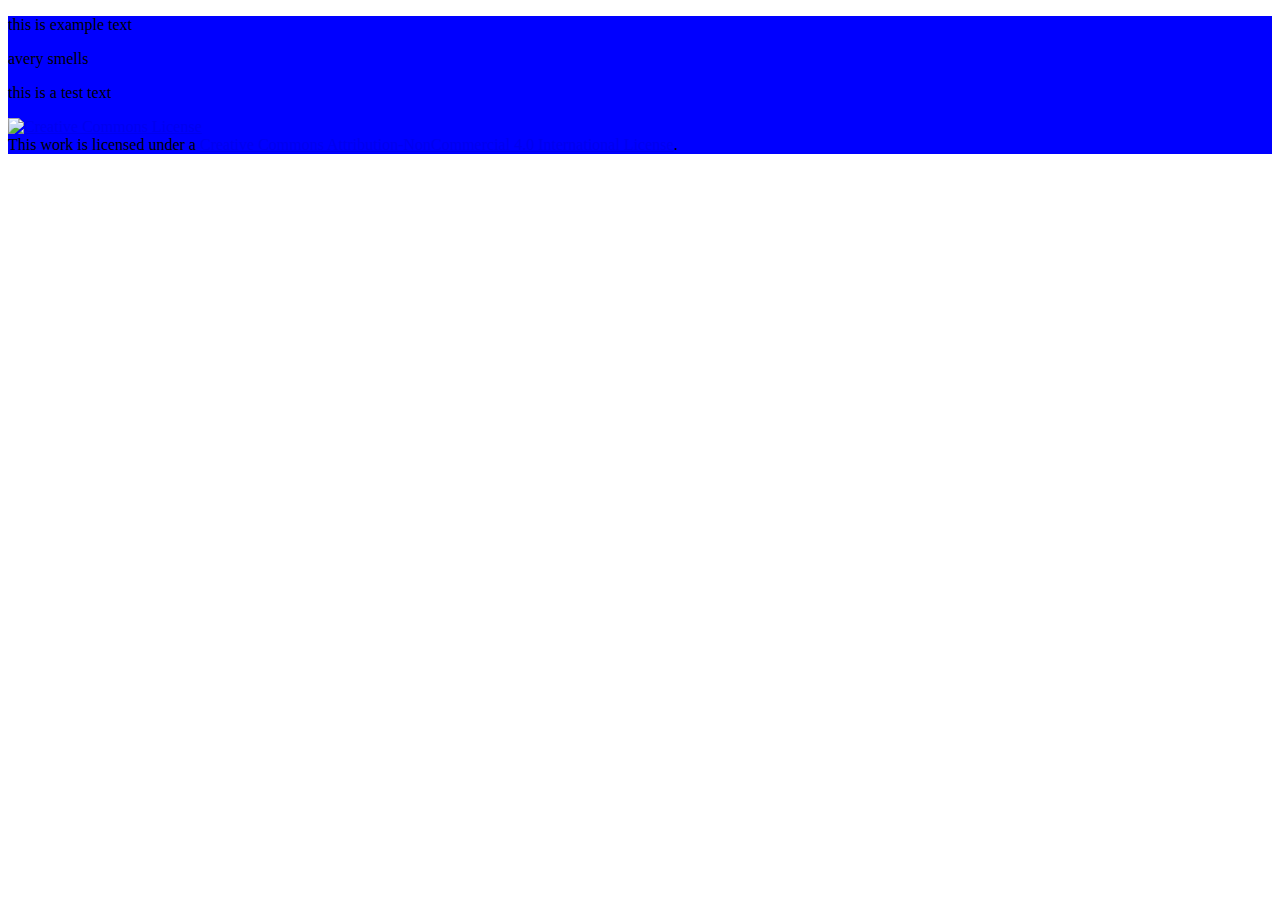
==== index.html @ 3a6cf0a6 "Update index.html" ====
<!DOCTYPE html>
<html>
<head>
	<link rel="stylesheet" type="text/css" href="style.css">
	<title>Avery Mei Skillin</title>
</head>
<body>
	<header>
		<p> this is example text </p>
		<p>avery smells</p>
		<p> this is a test text</p>
		<a rel="license" href="http://creativecommons.org/licenses/by-nc/4.0/"><img alt="Creative Commons License" style="border-width:0" src="https://i.creativecommons.org/l/by-nc/4.0/88x31.png" /></a><br />This work is licensed under a <a rel="license" href="http://creativecommons.org/licenses/by-nc/4.0/">Creative Commons Attribution-NonCommercial 4.0 International License</a>.
	</header>

</body>
</html>
---- style.css ----
:root{
	--main-bg-color: blue;
}

body{
}
header{
	background-color: var(--main-bg-color);
}
.ex{
	background-color: var(--main-bg-color);
}
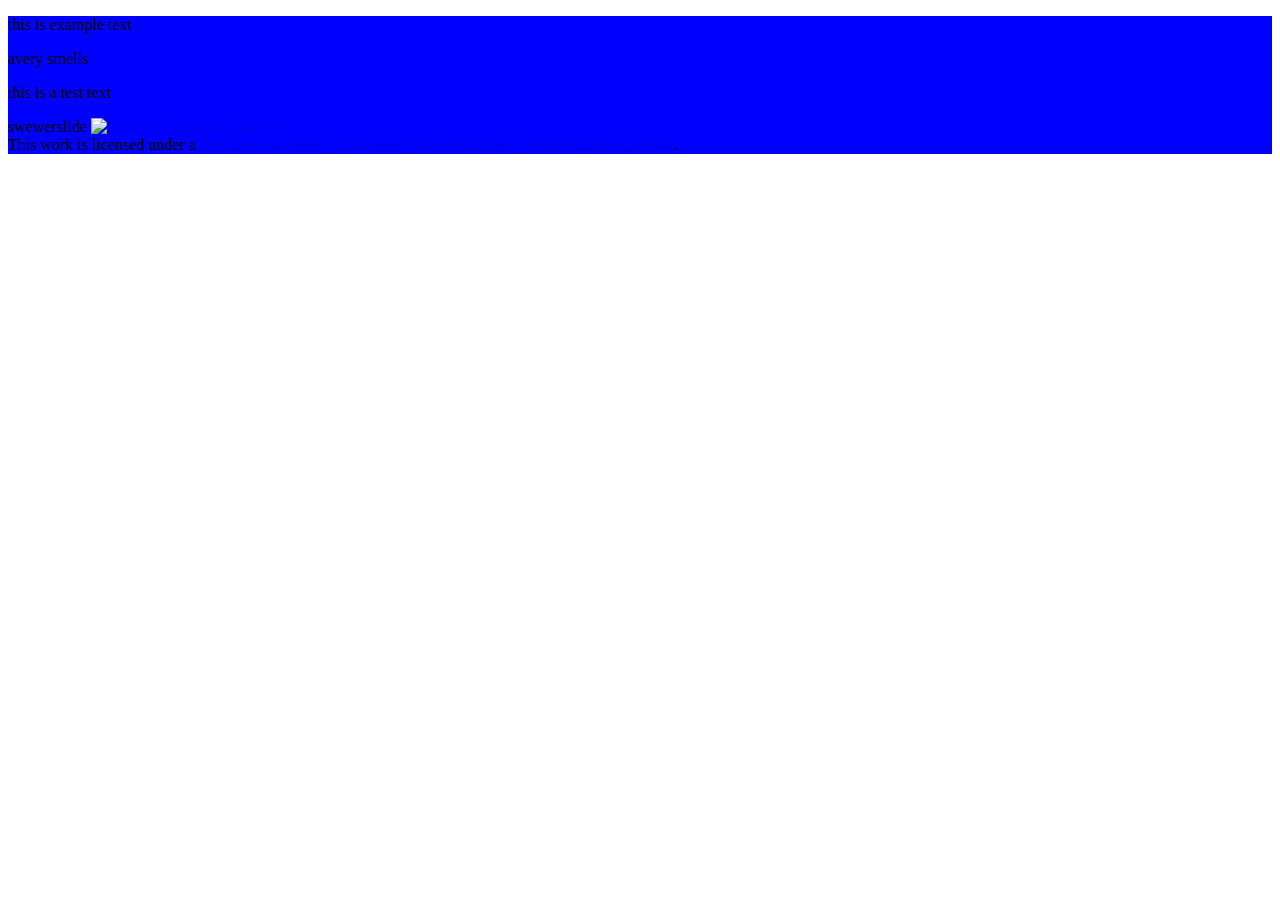
==== commit 71a1774d: "Update index.html" ====
--- a/index.html
+++ b/index.html
@@ -9,6 +9,8 @@
 		<p> this is example text </p>
 		<p>avery smells</p>
 		<p> this is a test text</p>
+		<p> swewerslide
+
 		<a rel="license" href="http://creativecommons.org/licenses/by-nc/4.0/"><img alt="Creative Commons License" style="border-width:0" src="https://i.creativecommons.org/l/by-nc/4.0/88x31.png" /></a><br />This work is licensed under a <a rel="license" href="http://creativecommons.org/licenses/by-nc/4.0/">Creative Commons Attribution-NonCommercial 4.0 International License</a>.
 	</header>
 
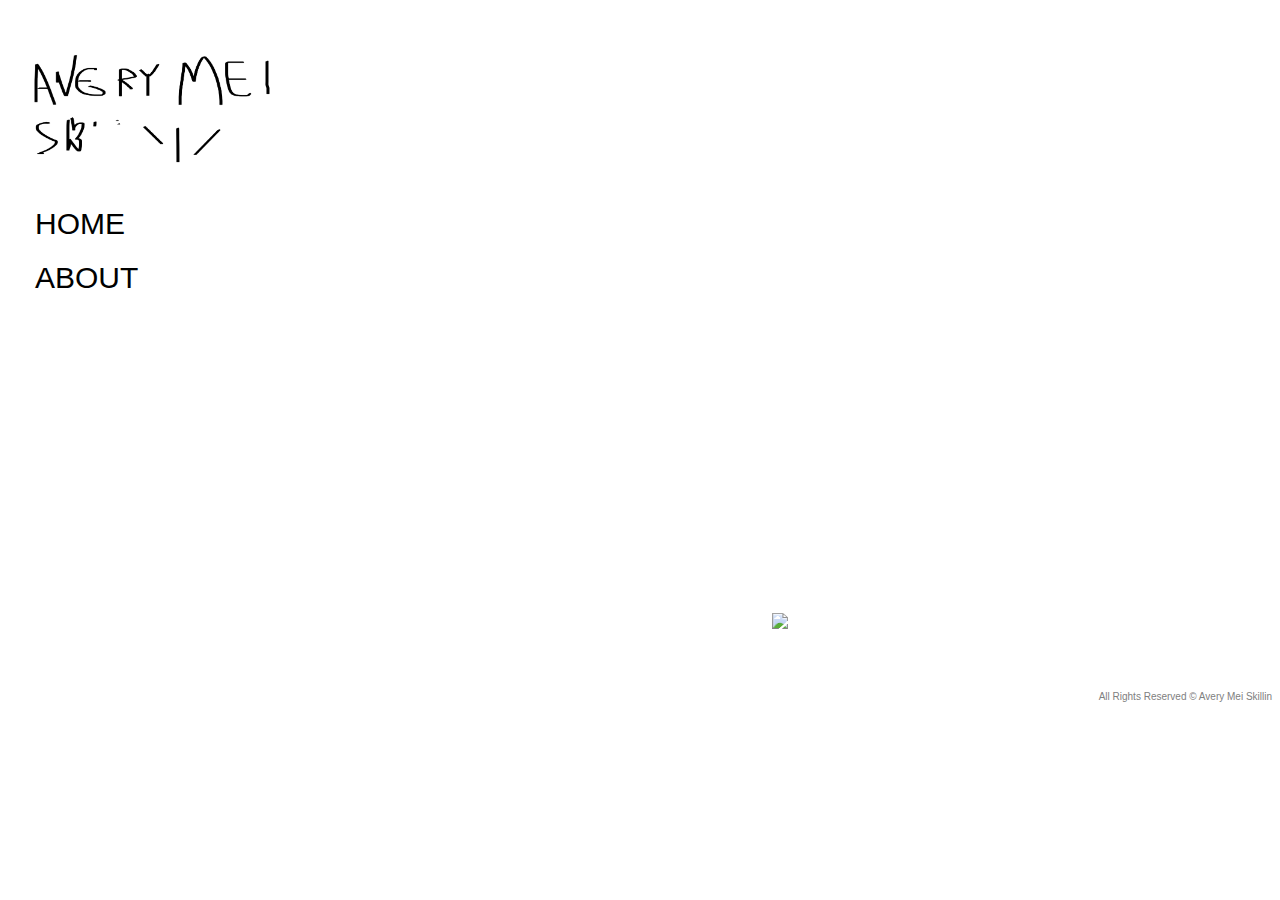
==== commit 1664c9c6: "body" ====
--- a/index.html
+++ b/index.html
@@ -6,13 +6,24 @@
 </head>
 <body>
 	<header>
-		<p> this is example text </p>
-		<p>avery smells</p>
-		<p> this is a test text</p>
-		<p> swewerslide
-
-		<a rel="license" href="http://creativecommons.org/licenses/by-nc/4.0/"><img alt="Creative Commons License" style="border-width:0" src="https://i.creativecommons.org/l/by-nc/4.0/88x31.png" /></a><br />This work is licensed under a <a rel="license" href="http://creativecommons.org/licenses/by-nc/4.0/">Creative Commons Attribution-NonCommercial 4.0 International License</a>.
+		<div class="menu">
+			<img class="headerImage" src="img/name.png">
+			<div class="menuLinks">
+				<div class="dropdownLink"><a href="index.html"> HOME</a></div>
+				<div class="dropdownLink"><a href="about.html"> ABOUT</a></div>
+			</div>
+		</div>
 	</header>
-
+<!-- this is the main section-->
+	<section>
+		<div class="pageContent">
+			<div class="contentFlex">
+				<div style="padding:56.25% 0 0 0;position:relative;"><iframe src="https://player.vimeo.com/video/409525218" style="position:absolute;top:0;left:0;width:100%;height:100%;" frameborder="0" allow="autoplay; fullscreen" allowfullscreen></iframe></div><script src="https://player.vimeo.com/api/player.js"></script>
+			<!-- add an arrow link here maybe? to new <section> with just the images -->
+				<img class="contentImage" src="img/boyeating.jpg">
+			</div>
+		</div>
+	</section>
+<p class="copyright">All Rights Reserved © Avery Mei Skillin</p>
 </body>
 </html>--- a/style.css
+++ b/style.css
@@ -1,12 +1,72 @@
-:root{
-	--main-bg-color: blue;
+html{
+	position: relative;
+    font-size: 62.5%;
+    width: 100%;
+    height: 100%;
+    margin: 0px;
+    padding: 0px;
+    overflow-x: hidden;
+    font-family: arial;
+}
+body{
+	margin-top:3rem;
+	margin-left:2.5rem;
+}
+header{
+}
+section{
+	background-color: white;
+	width: 74vw;
+	margin-left: 22vw;
+
+}
+.menu{
+	background-color: white;
+	height: 90vh;
+	width: 20vw;
+	text-align: center;
+	padding-top: 2rem;
+	position: fixed;
+}
+.menuLinks{
+	padding-top: 2rem;
+	font-size: 3rem;
+	text-decoration: none;
+	text-align: left;
+}
+.dropdownLink{
+	padding: 1rem;
+	text-decoration: none;
+}
+/*you need to put text dec on all anchors in html5*/
+a:hover, a:visited, a:link, a:active
+{
+    text-decoration: none;
+    color: black;
+}
+.pageContent{
+	text-align: center;
 }
 
-body{
+
+
+.copyright{ /*All Rights Reserved*/
+	color: gray;
+	font-size: 10px;
+	text-align: right;
 }
-header{
-	background-color: var(--main-bg-color);
+/*image control, name it something less bad*/
+.headVideo{
+	width: 100%;
+	height: auto;
 }
-.ex{
-	background-color: var(--main-bg-color);
+
+.headerImage{ /*this is the name image*/
+	max-width: 100%;
+	height: auto;
+}
+.contentImage{
+	padding: 5rem;
+	height: auto;
+	width: 60vw;
 }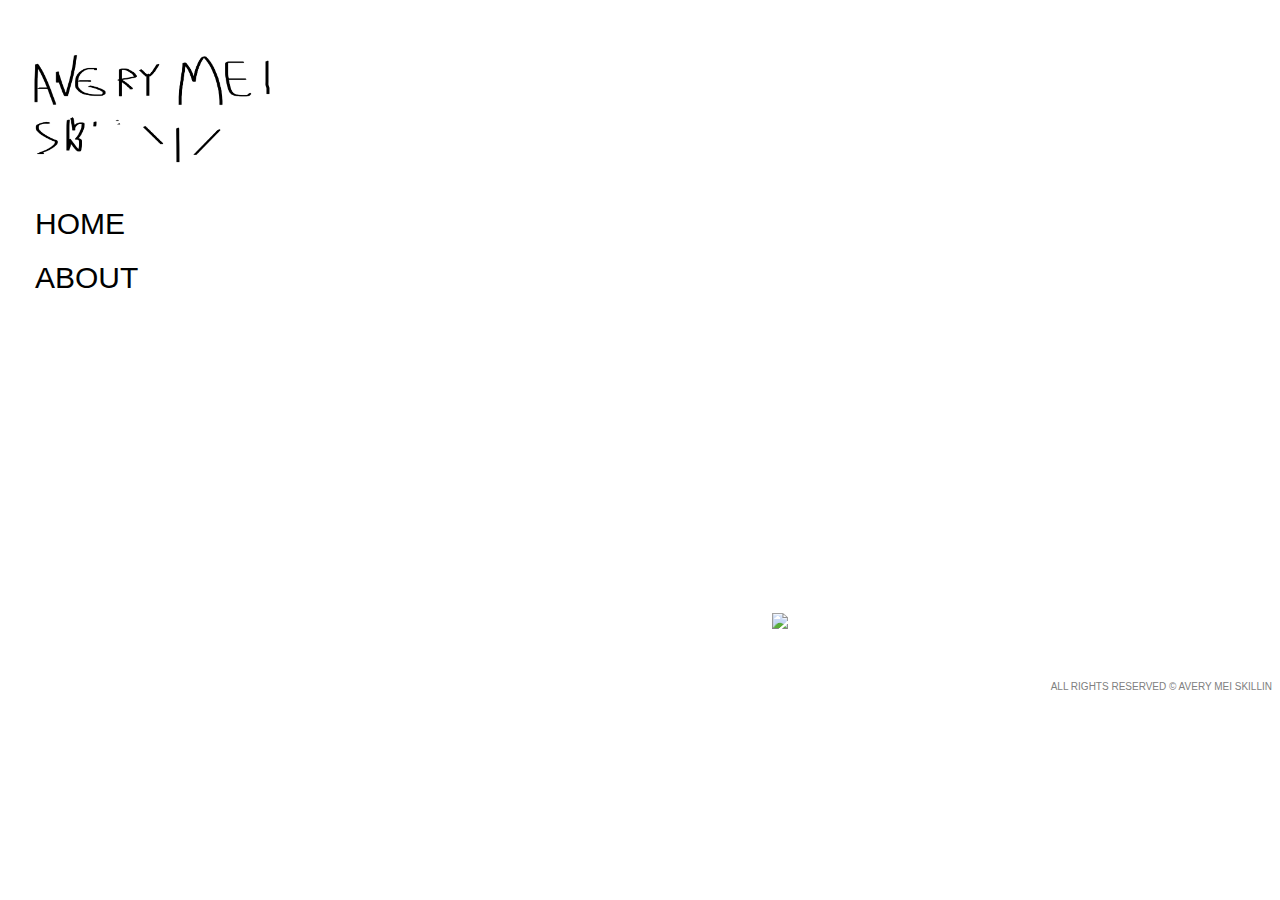
==== commit 9b5acdfa: "Update index.html" ====
--- a/index.html
+++ b/index.html
@@ -1,4 +1,10 @@
 <!DOCTYPE html>
+
+<!-- Coded by Trinity Chen
+	Questions or Comments about website function? Please e-mail tenfluenza@gmail.com
+	Do not duplicate.
+	All rights reserved.-->
+
 <html>
 <head>
 	<link rel="stylesheet" type="text/css" href="style.css">
@@ -17,13 +23,14 @@
 <!-- this is the main section-->
 	<section>
 		<div class="pageContent">
-			<div class="contentFlex">
-				<div style="padding:56.25% 0 0 0;position:relative;"><iframe src="https://player.vimeo.com/video/409525218" style="position:absolute;top:0;left:0;width:100%;height:100%;" frameborder="0" allow="autoplay; fullscreen" allowfullscreen></iframe></div><script src="https://player.vimeo.com/api/player.js"></script>
+
+			<div style="padding:56.25% 0 0 0;position:relative;"><iframe src="https://player.vimeo.com/video/409525218" style="position:absolute;top:0;left:0;width:100%;height:100%;" frameborder="0" allow="autoplay; fullscreen" allowfullscreen></iframe></div><script src="https://player.vimeo.com/api/player.js"></script>
+
 			<!-- add an arrow link here maybe? to new <section> with just the images -->
-				<img class="contentImage" src="img/boyeating.jpg">
-			</div>
+			<img class="contentImage" src="img/boyeating.jpg">
+
 		</div>
 	</section>
-<p class="copyright">All Rights Reserved © Avery Mei Skillin</p>
+<footer class="copyright">ALL RIGHTS RESERVED © AVERY MEI SKILLIN </footer>
 </body>
 </html>--- a/style.css
+++ b/style.css
@@ -47,7 +47,7 @@
 .pageContent{
 	text-align: center;
 }
-
+ 
 
 
 .copyright{ /*All Rights Reserved*/
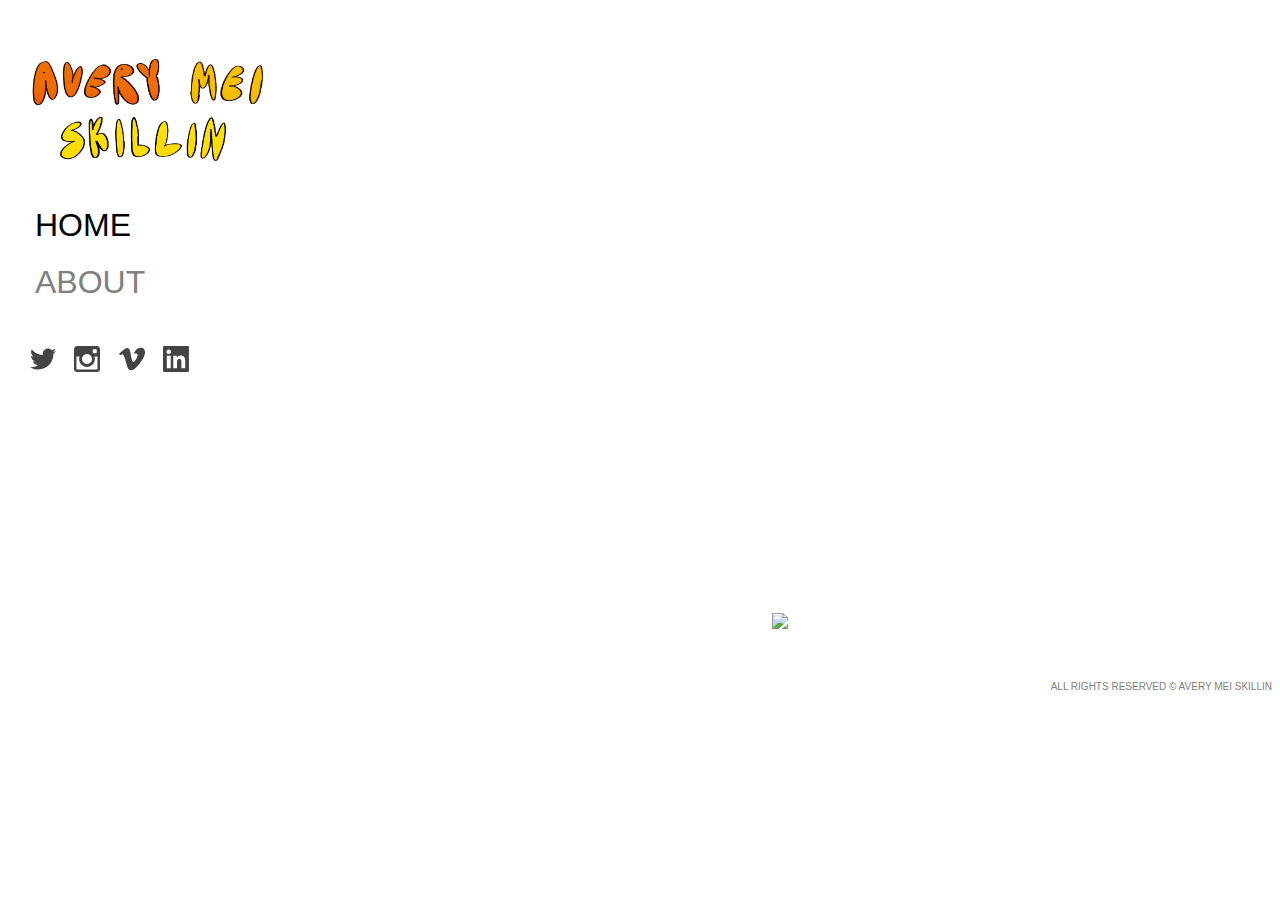
==== commit 2301fed7: "update" ====
--- a/index.html
+++ b/index.html
@@ -1,7 +1,7 @@
 <!DOCTYPE html>
 
-<!-- Coded by Trinity Chen
-	Questions or Comments about website function? Please e-mail tenfluenza@gmail.com
+<!-- Coded by Trinity Chen.
+	Questions or comments about website function? Please e-mail tenfluenza@gmail.com
 	Do not duplicate.
 	All rights reserved.-->
 
@@ -13,14 +13,20 @@
 <body>
 	<header>
 		<div class="menu">
-			<img class="headerImage" src="img/name.png">
+			<a href="index.html"><img class="headerImage" src="img/name.png"></a>
 			<div class="menuLinks">
 				<div class="dropdownLink"><a href="index.html"> HOME</a></div>
-				<div class="dropdownLink"><a href="about.html"> ABOUT</a></div>
+				<div class="dropdownLink"><a href="about.html" class="grayedOut"> ABOUT</a></div>
+				<div class="socialMedia">
+					<a href="https://twitter.com/aveemei"><img class="socialMediaIcon" src="icons/twitter.svg"></a>
+					<a href="https://www.instagram.com/aveemei/"><img class="socialMediaIcon" src="icons/instagram.svg"></a>
+					<a href="https://vimeo.com/averymei"><img class="socialMediaIcon" src="icons/vimeo.svg"></a>
+					<a href="http://linkedin.com/in/avery-mei-skillin-b933061b1"><img class="socialMediaIcon" src="icons/linkedin.svg"></a>
+				</div>
 			</div>
 		</div>
 	</header>
-<!-- this is the main section-->
+
 	<section>
 		<div class="pageContent">
 
@@ -32,5 +38,6 @@
 		</div>
 	</section>
 <footer class="copyright">ALL RIGHTS RESERVED © AVERY MEI SKILLIN </footer>
+<!-- Social media icons provided free from Nucleoapp at https://nucleoapp.com-->
 </body>
 </html>--- a/style.css
+++ b/style.css
@@ -30,15 +30,28 @@
 }
 .menuLinks{
 	padding-top: 2rem;
-	font-size: 3rem;
+	font-size: 2.5vw;
 	text-decoration: none;
 	text-align: left;
 }
 .dropdownLink{
 	padding: 1rem;
-	text-decoration: none;
 }
+
+.socialMedia{
+	margin-top: 3rem;
+	width: 20vw;
+}
+.socialMediaIcon{
+	width: 10%;
+	padding: 0.5rem;
+	height:auto;
+}
+
 /*you need to put text dec on all anchors in html5*/
+a.grayedOut:hover, a.grayedOut:visited, a.grayedOut:link, a.grayedOut:active{
+	color: gray;
+}
 a:hover, a:visited, a:link, a:active
 {
     text-decoration: none;
@@ -47,6 +60,7 @@
 .pageContent{
 	text-align: center;
 }
+
  
 
 
